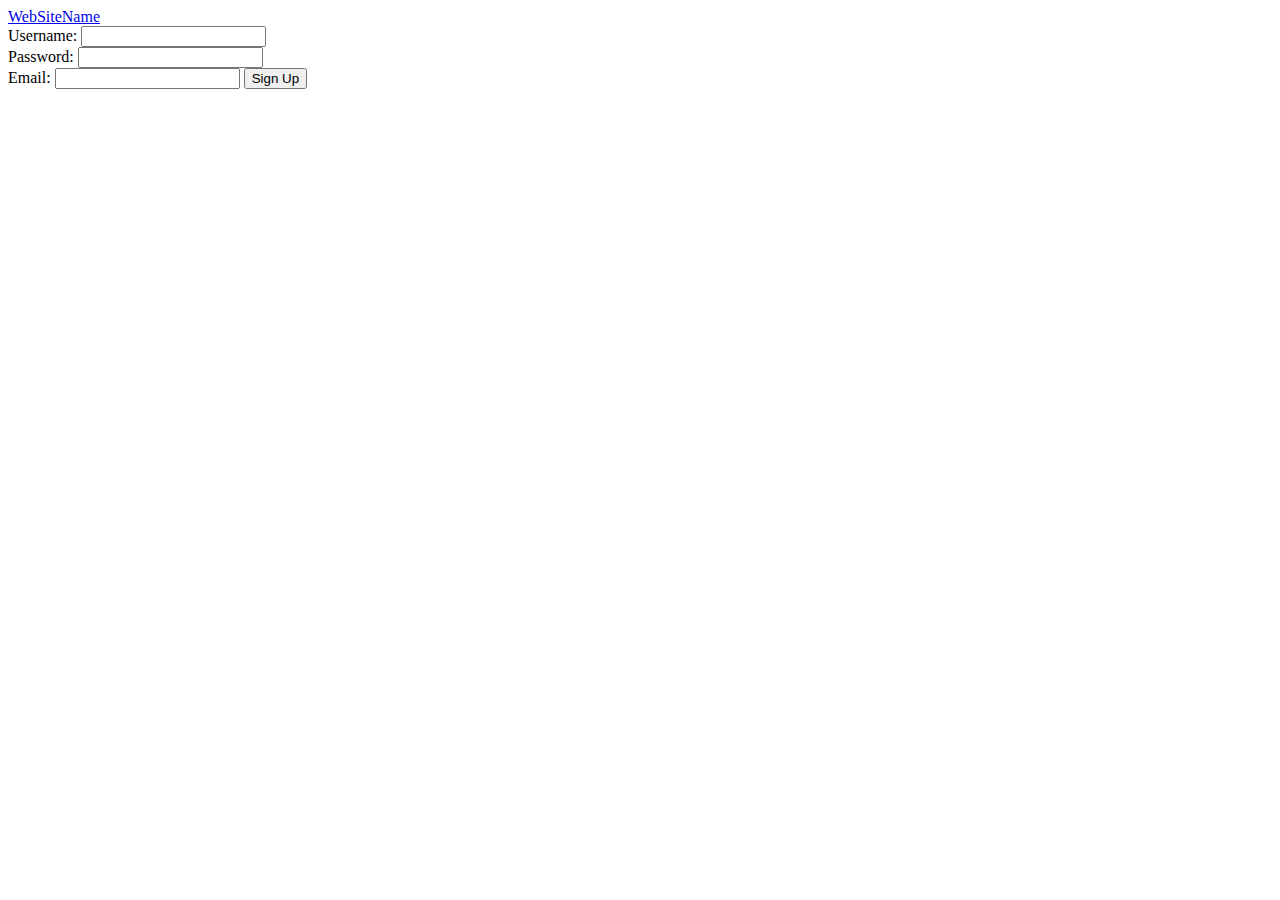
==== index.html @ 101f666e "V1.0" ====
<!doctype html>
<html>

<head>
    <meta charset="utf-8">

    <title>My Parse App</title>
    <meta name="description" content="My Parse App">
    <meta name="viewport" content="width=device-width">
    <!-- <link rel="stylesheet" href="css/reset.css">
  <link rel="stylesheet" href="css/styles.css"> -->
  <link rel="stylesheet" href="https://maxcdn.bootstrapcdn.com/bootstrap/3.3.5/css/bootstrap.min.css" integrity="sha512-dTfge/zgoMYpP7QbHy4gWMEGsbsdZeCXz7irItjcC3sPUFtf0kuFbDz/ixG7ArTxmDjLXDmezHubeNikyKGVyQ==" crossorigin="anonymous">

    <script type="text/javascript" src="http://ajax.googleapis.com/ajax/libs/jquery/1.7.2/jquery.min.js"></script>
    <script type="text/javascript" src="http://www.parsecdn.com/js/parse-latest.js"></script>
</head>

<body>
<nav class="navbar navbar-default">
  <div class="container-fluid">
    <div class="navbar-header">
      <a class="navbar-brand" href="#">WebSiteName</a>
    </div>
    <div>
  
    </div>
  </div>
</nav>
<div class="container">
        <div class="row">
            <div class="col-md-4"></div>
            <div class="col-md-4">
                <form class="form" id="myForm">
                    
                        <label for="text">Username:</label>
                        <input type="text" id="uname" name="uname">
                    
                    
                        <br> Password:
                        <input type="text" id="pass" name="pass">
                   
                    
                        <br> Email:
                        <input type="text" id="email" name="email">
                   
                    <input type="button" onclick="signup()" value="Sign Up">
                </form>
            </div>
            <div class="col-md-4"></div>
        </div>
    </div>
    <script type="text/javascript">
        Parse.initialize("sYcPBvcNkUHAy0s14tS09rOzwUeaG6Ut1H7MU2aj", "VehUVY1xPeUsdOqsuIEPpTMMwDvZUedwe6qRoRZX");

        function signup() {

            var username = document.getElementById("uname").value;
            var password = document.getElementById("pass").value;
            var email = document.getElementById("email").value;
            var user = new Parse.User();
            user.set("username", username)
            user.set("password", password)
            user.set("email", email)
            user.signUp(null, {
                success: function(user) {
                    user.set("btval", 1)
                    user.save(null, {
                        success: function(user) {
                            window.location = "recording.html"
                        },
                        error: function(user, error) {}
                    })

                },
                error: function(user, error) {
                    alert("Error: " + error.code + " " + error.message);
                }
            })

        }
    </script>


</body>

</html>
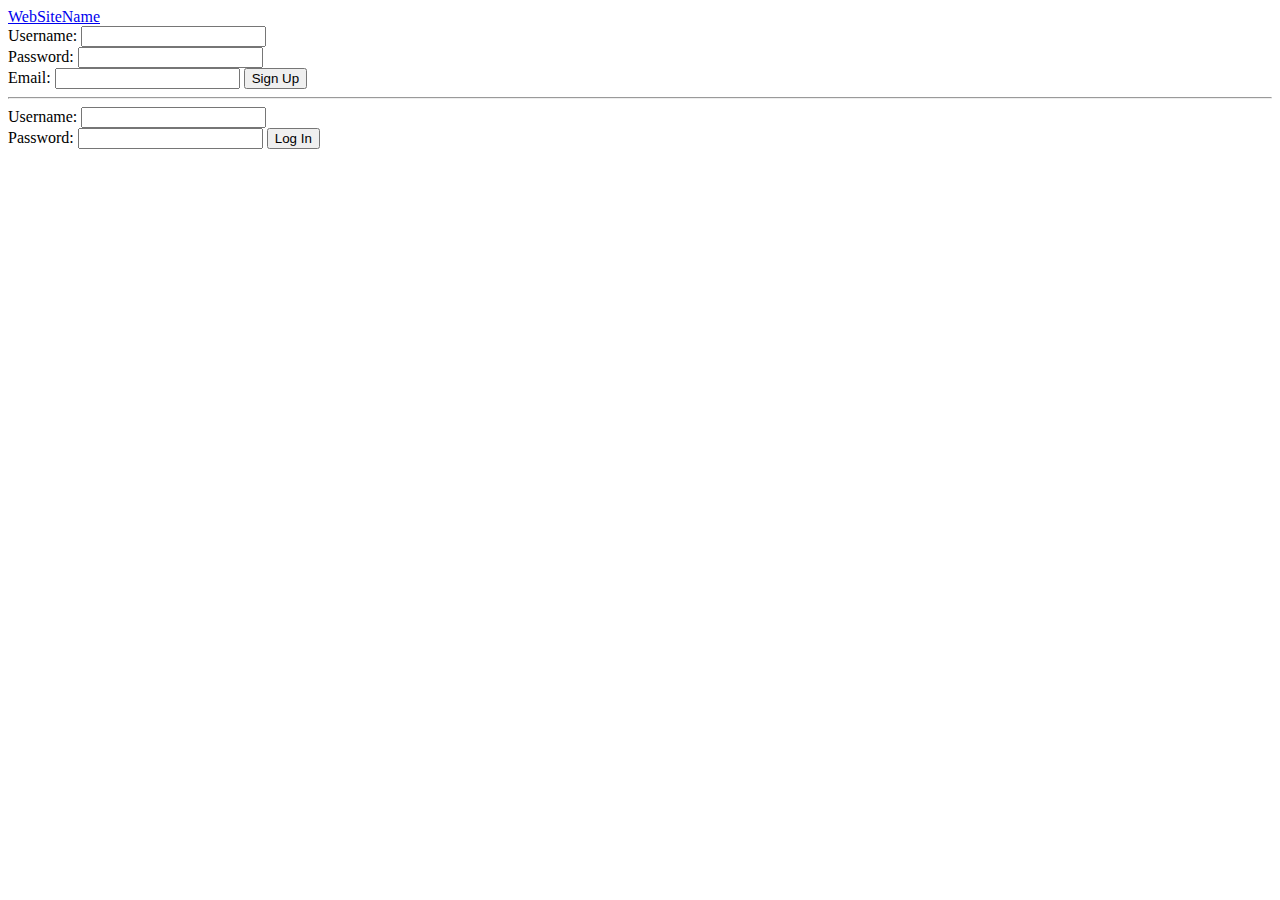
==== commit b956f5b6: "Parse integration. Just have to get audio working on website." ====
--- a/index.html
+++ b/index.html
@@ -49,6 +49,31 @@
             <div class="col-md-4"></div>
         </div>
     </div>
+
+<hr>
+
+<div class="container">
+        <div class="row">
+            <div class="col-md-4"></div>
+            <div class="col-md-4">
+                <form class="form" id="myForm">
+                    
+                        <label for="text">Username:</label>
+                        <input type="text" id="usern" name="uname">
+                    
+                    
+                        <br> Password:
+                        <input type="text" id="passw" name="pass">
+                   
+                    
+                        
+                   
+                    <input type="button" onclick="logIn()" value="Log In">
+                </form>
+            </div>
+            <div class="col-md-4"></div>
+        </div>
+    </div>
     <script type="text/javascript">
         Parse.initialize("sYcPBvcNkUHAy0s14tS09rOzwUeaG6Ut1H7MU2aj", "VehUVY1xPeUsdOqsuIEPpTMMwDvZUedwe6qRoRZX");
 
@@ -78,6 +103,22 @@
             })
 
         }
+
+        function logIn() {
+
+            var usern = document.getElementById("usern").value;
+            var passw = document.getElementById("passw").value;
+
+        Parse.User.logIn(usern, passw, {
+              success: function(user) {
+                window.location = "recording.html";
+              },
+              error: function(user, error) {
+                // The login failed. Check error to see why.
+                alert("error")
+              }
+            });
+    }
     </script>
 
 
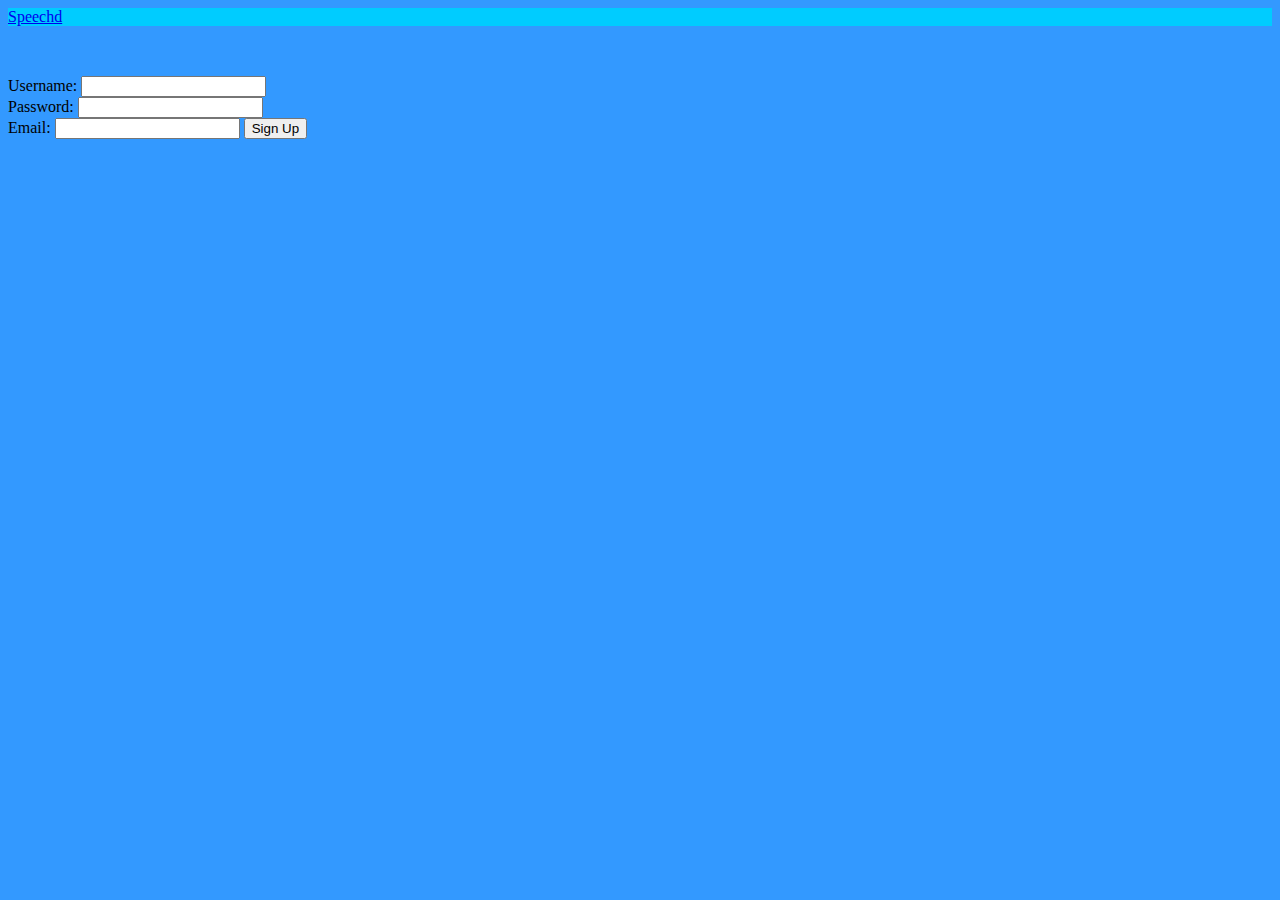
==== commit 0156fce8: "V1.2" ====
--- a/index.html
+++ b/index.html
@@ -7,10 +7,10 @@
     <title>My Parse App</title>
     <meta name="description" content="My Parse App">
     <meta name="viewport" content="width=device-width">
-    <!-- <link rel="stylesheet" href="css/reset.css">
-  <link rel="stylesheet" href="css/styles.css"> -->
+    
+  <link rel="stylesheet" href="css/index.css"> 
   <link rel="stylesheet" href="https://maxcdn.bootstrapcdn.com/bootstrap/3.3.5/css/bootstrap.min.css" integrity="sha512-dTfge/zgoMYpP7QbHy4gWMEGsbsdZeCXz7irItjcC3sPUFtf0kuFbDz/ixG7ArTxmDjLXDmezHubeNikyKGVyQ==" crossorigin="anonymous">
-
+    
     <script type="text/javascript" src="http://ajax.googleapis.com/ajax/libs/jquery/1.7.2/jquery.min.js"></script>
     <script type="text/javascript" src="http://www.parsecdn.com/js/parse-latest.js"></script>
 </head>
@@ -19,7 +19,7 @@
 <nav class="navbar navbar-default">
   <div class="container-fluid">
     <div class="navbar-header">
-      <a class="navbar-brand" href="#">WebSiteName</a>
+      <a class="navbar-brand" href="#">Speechd</a>
     </div>
     <div>
   
@@ -29,7 +29,9 @@
 <div class="container">
         <div class="row">
             <div class="col-md-4"></div>
+            
             <div class="col-md-4">
+                <div class = "jumbotron">
                 <form class="form" id="myForm">
                     
                         <label for="text">Username:</label>
@@ -45,32 +47,9 @@
                    
                     <input type="button" onclick="signup()" value="Sign Up">
                 </form>
+                     </div>
             </div>
-            <div class="col-md-4"></div>
-        </div>
-    </div>
-
-<hr>
-
-<div class="container">
-        <div class="row">
-            <div class="col-md-4"></div>
-            <div class="col-md-4">
-                <form class="form" id="myForm">
-                    
-                        <label for="text">Username:</label>
-                        <input type="text" id="usern" name="uname">
-                    
-                    
-                        <br> Password:
-                        <input type="text" id="passw" name="pass">
-                   
-                    
-                        
-                   
-                    <input type="button" onclick="logIn()" value="Log In">
-                </form>
-            </div>
+               
             <div class="col-md-4"></div>
         </div>
     </div>
@@ -103,22 +82,6 @@
             })
 
         }
-
-        function logIn() {
-
-            var usern = document.getElementById("usern").value;
-            var passw = document.getElementById("passw").value;
-
-        Parse.User.logIn(usern, passw, {
-              success: function(user) {
-                window.location = "recording.html";
-              },
-              error: function(user, error) {
-                // The login failed. Check error to see why.
-                alert("error")
-              }
-            });
-    }
     </script>
 
 
--- a/css/index.css
+++ b/css/index.css
@@ -0,0 +1,27 @@
+/*!
+ * Start Bootstrap - 1 Col Portfolio HTML Template (http://startbootstrap.com)
+ * Code licensed under the Apache License v2.0.
+ * For details, see http://www.apache.org/licenses/LICENSE-2.0.
+#3399ff - main color
+light blue - 00ccff
+0066cc
+ */
+
+body {
+   
+    background-color: #3399ff ;
+    color: black;
+}
+
+
+footer {
+    margin: 50px 0;
+}
+.navbar{
+    background-color:#00ccff !important; 
+}
+form{
+    padding-top: 50px;
+}
+
+
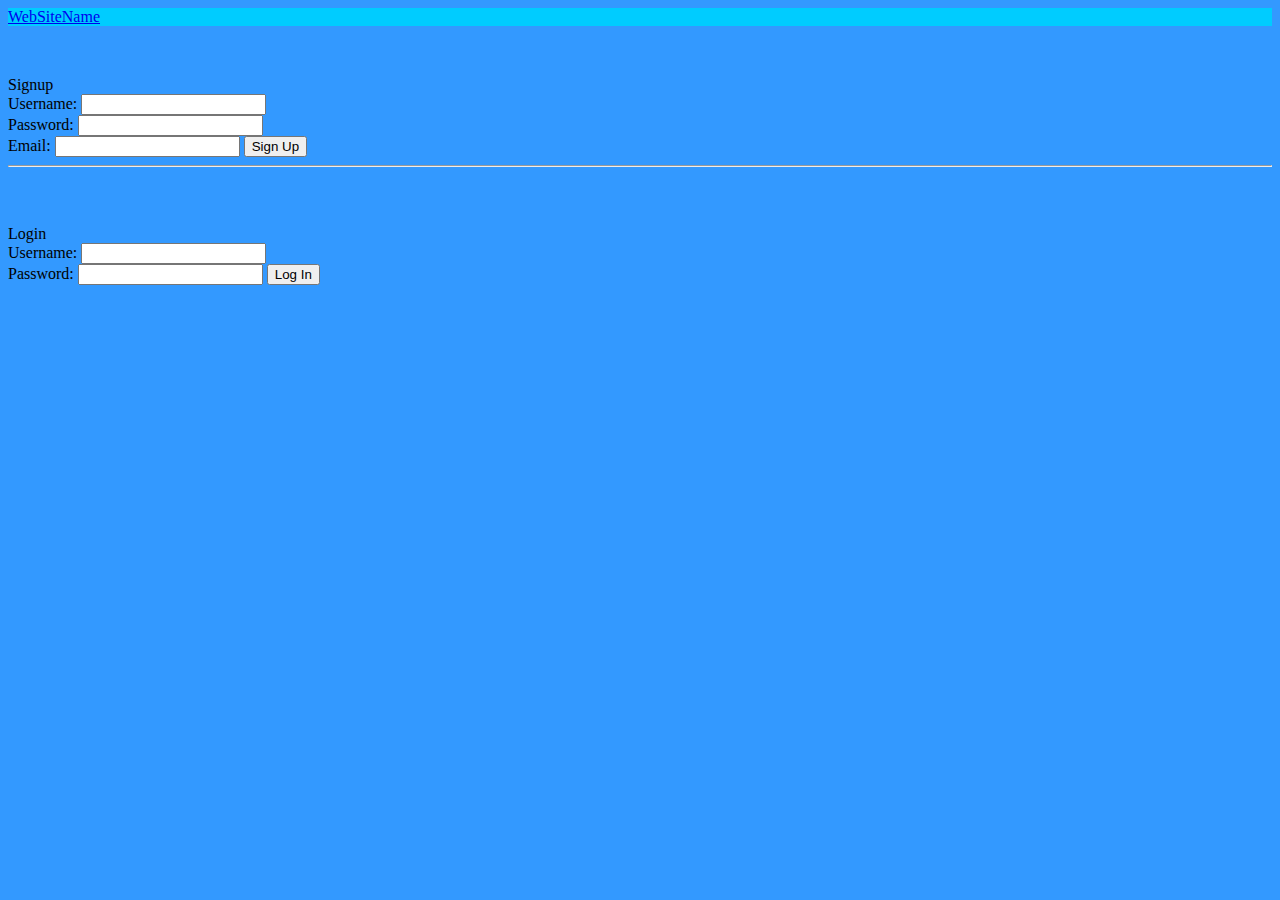
==== commit 5a200113: "Merge remote-tracking branch 'origin/master'" ====
--- a/index.html
+++ b/index.html
@@ -7,10 +7,10 @@
     <title>My Parse App</title>
     <meta name="description" content="My Parse App">
     <meta name="viewport" content="width=device-width">
-    
+   
   <link rel="stylesheet" href="css/index.css"> 
   <link rel="stylesheet" href="https://maxcdn.bootstrapcdn.com/bootstrap/3.3.5/css/bootstrap.min.css" integrity="sha512-dTfge/zgoMYpP7QbHy4gWMEGsbsdZeCXz7irItjcC3sPUFtf0kuFbDz/ixG7ArTxmDjLXDmezHubeNikyKGVyQ==" crossorigin="anonymous">
-    
+
     <script type="text/javascript" src="http://ajax.googleapis.com/ajax/libs/jquery/1.7.2/jquery.min.js"></script>
     <script type="text/javascript" src="http://www.parsecdn.com/js/parse-latest.js"></script>
 </head>
@@ -19,27 +19,28 @@
 <nav class="navbar navbar-default">
   <div class="container-fluid">
     <div class="navbar-header">
-      <a class="navbar-brand" href="#">Speechd</a>
+      <a class="navbar-brand" href="#">WebSiteName</a>
     </div>
     <div>
   
     </div>
   </div>
 </nav>
+<div class = "main">
 <div class="container">
         <div class="row">
             <div class="col-md-4"></div>
-            
             <div class="col-md-4">
                 <div class = "jumbotron">
                 <form class="form" id="myForm">
-                    
+                        <label for="text">Signup</label>
+                    <br>
                         <label for="text">Username:</label>
                         <input type="text" id="uname" name="uname">
                     
                     
                         <br> Password:
-                        <input type="text" id="pass" name="pass">
+                        <input type="password" id="pass" name="pass">
                    
                     
                         <br> Email:
@@ -47,12 +48,41 @@
                    
                     <input type="button" onclick="signup()" value="Sign Up">
                 </form>
-                     </div>
+                    </div>
             </div>
-               
             <div class="col-md-4"></div>
         </div>
     </div>
+
+
+<hr>
+
+<div class="container">
+        <div class="row">
+            <div class="col-md-4"></div>
+            <div class="col-md-4">
+                <div class = "jumbotron">
+                <form class="form" id="myForm">
+                        <label for="text">Login</label>
+                    <br>
+                        <label for="text">Username:</label>
+                        <input type="text" id="usern" name="uname">
+                    
+                    
+                        <br> Password:
+                        <input type="password" id="passw" name="pass">
+                   
+                    
+                        
+                   
+                    <input type="button" onclick="logIn()" value="Log In">
+                </form>
+                    </div>
+            </div>
+            <div class="col-md-4"></div>
+        </div>
+    </div>
+</div>
     <script type="text/javascript">
         Parse.initialize("sYcPBvcNkUHAy0s14tS09rOzwUeaG6Ut1H7MU2aj", "VehUVY1xPeUsdOqsuIEPpTMMwDvZUedwe6qRoRZX");
 
@@ -82,6 +112,22 @@
             })
 
         }
+
+        function logIn() {
+
+            var usern = document.getElementById("usern").value;
+            var passw = document.getElementById("passw").value;
+
+        Parse.User.logIn(usern, passw, {
+              success: function(user) {
+                window.location = "recording.html";
+              },
+              error: function(user, error) {
+                // The login failed. Check error to see why.
+                alert("error")
+              }
+            });
+    }
     </script>
 
 
--- a/css/index.css
+++ b/css/index.css
@@ -9,7 +9,7 @@
 
 body {
    
-    background-color: #3399ff ;
+    background-color: #3399ff !important;
     color: black;
 }
 
@@ -23,5 +23,8 @@
 form{
     padding-top: 50px;
 }
+.main{
+    background-color: #3399ff ;
+}
 
 
